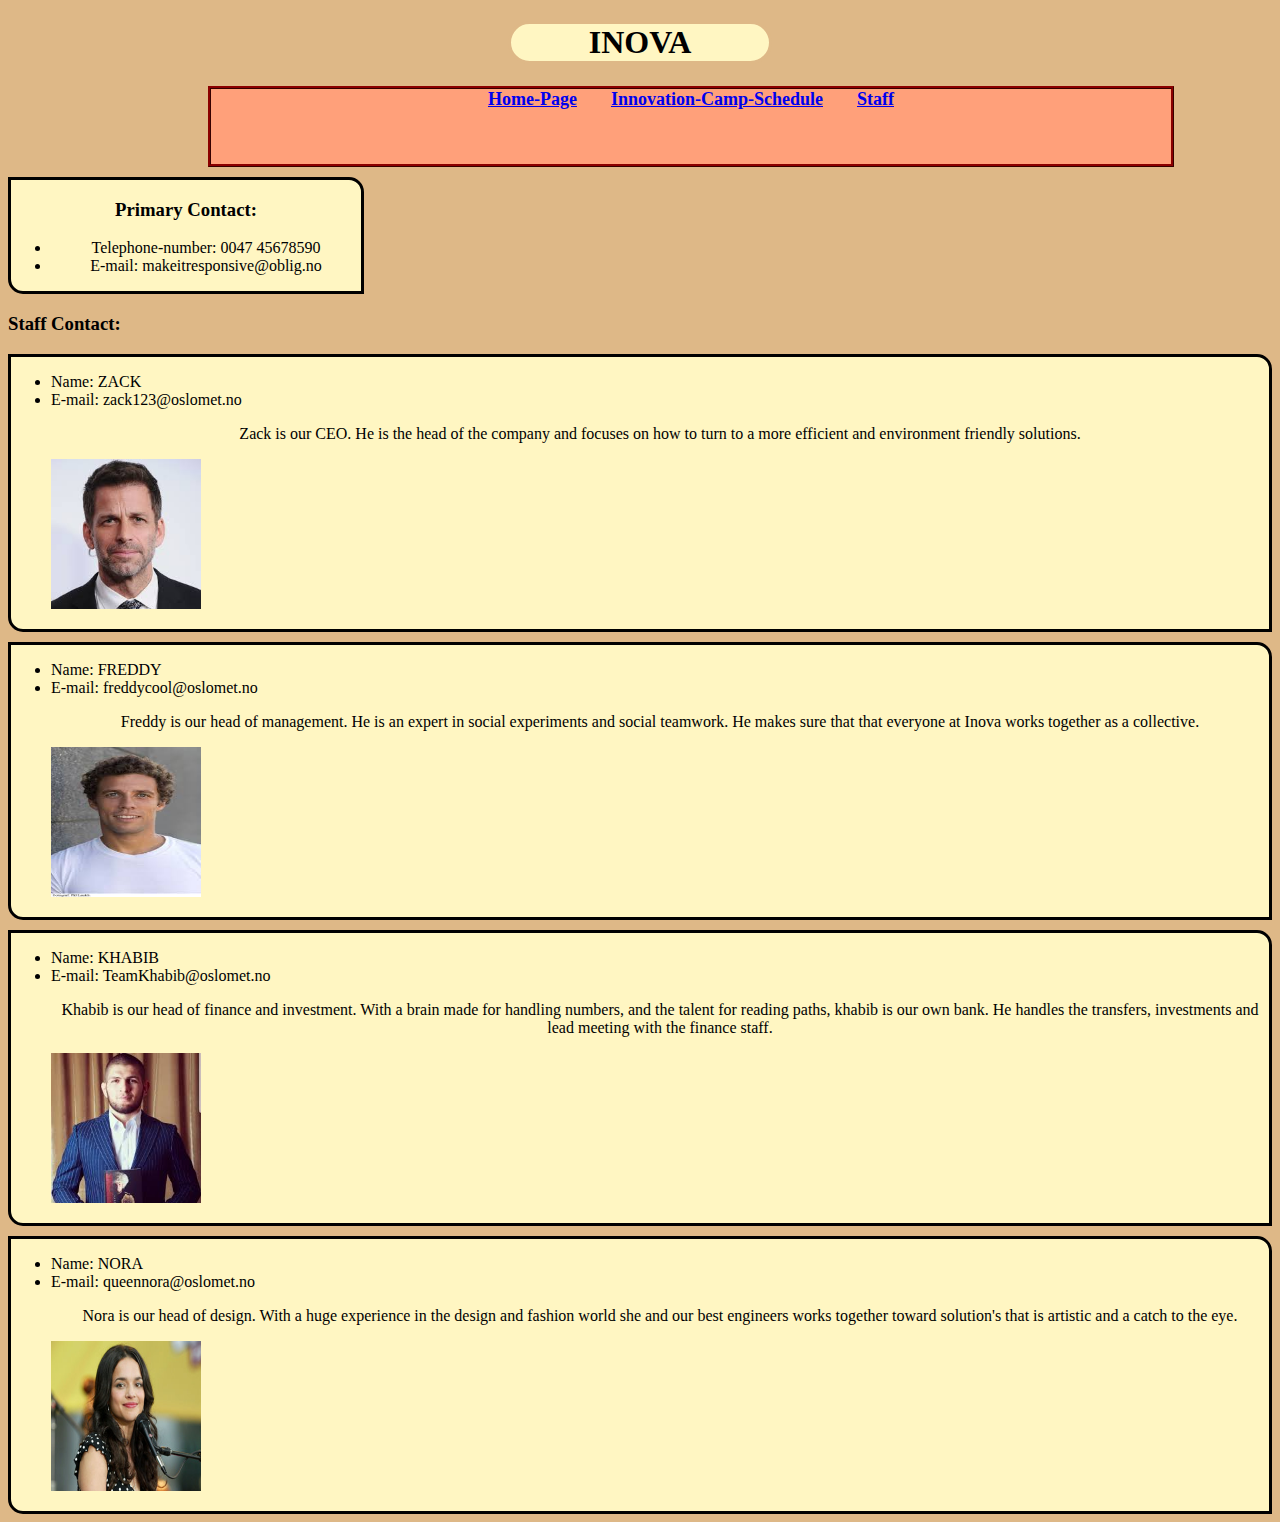
==== contact.html @ 6ffff4fb "Add files via upload" ====
<!DOCTYPE html>
<html lang="en">
<head>

    <meta name="viewport" content="width=device-width, initial-scale=1.0">
    <link rel="stylesheet" href="makeitresponsive.css">
    <meta charset="UTF-8">
    <title>Title</title>
</head>
<body>

<h1>INOVA</h1>

<div id="tekstboks1">
    <a href="index.html" >Home-Page</a>
    <a href="schedule.html" >Innovation-Camp-Schedule</a>
    <a href="contact.html" >Staff</a>




</div>

<div id="kontakt">
    <h3>Primary Contact:</h3>
    <ul>
        <li>Telephone-number: 0047 45678590</li>
        <li>E-mail: makeitresponsive@oblig.no</li>

    </ul>


</div>
<h3>Staff Contact:</h3>
<div id="person1">
    <ul>
        <li>Name: ZACK </li>
        <li>E-mail: zack123@oslomet.no </li>
        <p> Zack is our CEO. He is the head of the company and focuses on how to turn to a more efficient and environment friendly solutions.</p>
        <img id="bilde1" src="zack%20snyder.jpg" height="150" width="150" >
    </ul>
</div>

<div id="person2">
    <ul>
        <li>Name: FREDDY </li>
        <li>E-mail: freddycool@oslomet.no </li>
        <p>Freddy is our head of management. He is an expert in social experiments and social teamwork.
            He makes sure that that everyone at Inova works together as a collective. </p>
        <img id="bilde2" src="freddy.jpg" height="150" width="150">
    </ul>
</div>

<div id="person3"> <ul>
    <li>Name: KHABIB </li>
    <li>E-mail: TeamKhabib@oslomet.no </li>
    <p>Khabib is our head of finance and investment.
        With a brain made for handling numbers, and the talent for reading paths, khabib is our own bank.
        He handles the transfers, investments and lead meeting with the finance staff.  </p>
       <img id="bilde3" src="khabibi.jpg" height="150" width="150">
</ul>
</div>

<div id="person4"> <ul>
    <li>Name: NORA </li>
    <li>E-mail: queennora@oslomet.no </li>
    <p>Nora is our head of design.
        With a huge experience in the design and fashion world she and our best engineers works together toward solution's that
        is artistic and a catch to the eye.</p>
    <img id="bilde4" src="norah.jpg" height="150" width="150">
</ul>
</div>

</body>
</html>
---- makeitresponsive.css ----
body{
font-family: "Bodoni MT";
background-color: burlywood;
    
}




h1{
    text-align: center;
    border-style: solid;
    border-color: burlywood;
    border-radius: 30px 30px 30px 30px;
    margin-left: 500px;
    margin-right: 500px;
    font-family: Algerian;
    background-color: #fff6c2;


    
    
}


#tekstboks1{
  float: top;
  height: 75px;
  width: 960px;
  border-style: ridge;
  border-color: darkred;
  margin-left: 200px;
  margin-right: 200px;
  word-spacing: 30px;  
  text-align: center;
  background-color: lightsalmon;
  clear: both;

}

#logo{
    border-style: solid;
    border-color: black;
    border-radius: 15px 15px 15px 15px;

}

a{
    font-weight: bold;
    font-family: "Bodoni MT";
    font-size: large;

}
a:hover{
    border-style: solid;
    border-color: lightsalmon;


}

p{
   text-align: center;

}

#tekstboks2{
    height: 400px;
    width: 400px;
    margin-top: 10px;
    margin-right: 35%;
    margin-left: 35%;
    border-color: black;
    border-style: solid;
    border-radius: 15px 0px 15px 0px;
    float: top;
    background-color: #fff6c2;




}
@media screen and (max-width: 650px) {
    #tekstboks1, #tekstboks2 {
        width: 100%;
        display: block;
    }
}

h2{
    text-align: center;
}

th, td{
    border-style: solid;
    border-color: black;
    background-color: #fff6c2;
}

#tabell1 {

    margin-left: 50%;


}
#tabell2{

    margin-left: 25%;

}

#tabell3{
    margin-right: 25%;
}

#tabeller {
    border-style: solid;
    border-color: black;
    border-radius: 0px 15px 0px 15px;
    margin-left: 10%;
    margin-right: 10%;
    background-color: salmon;
}

@media screen and (max-width: 650px) {
    #tabeller {
        width: 100%;
        display: block;
    }
}

#kontakt{

    border-color: black;
    border-style: solid;
    width: 350px;
    text-align: center;
    margin-top: 10px;
    background-color: #fff6c2;
    border-radius: 0px 15px 0px 15px;

}

#person1{

    border-style: solid;
    border-color: black;
    border-radius: 0px 15px 0px 15px;
    background-color: #fff6c2;
}

#person2{
    margin-top: 10px;
    border-style: solid;
    border-color: black;
    border-radius: 0px 15px 0px 15px;
    background-color: #fff6c2;
}
#person3{
    margin-top: 10px;
    border-style: solid;
    border-color: black;
    border-radius: 0px 15px 0px 15px;
    background-color: #fff6c2;
}
#person4{
    margin-top: 10px;
    border-style: solid;
    border-color: black;
    border-radius: 0px 15px 0px 15px;
    background-color: #fff6c2;
}

#bilde1 {
    max-width: 100%;
}
#bilde2 {
    max-width: 100%;
}
#bilde3 {
    max-width: 100%;
}
#bilde4 {
    max-width: 100%;
}

@media screen and (max-width: 650px) {
    #person1, #person2, #person3, #person4 {
        width: 100%;
        display: block;
    }
}
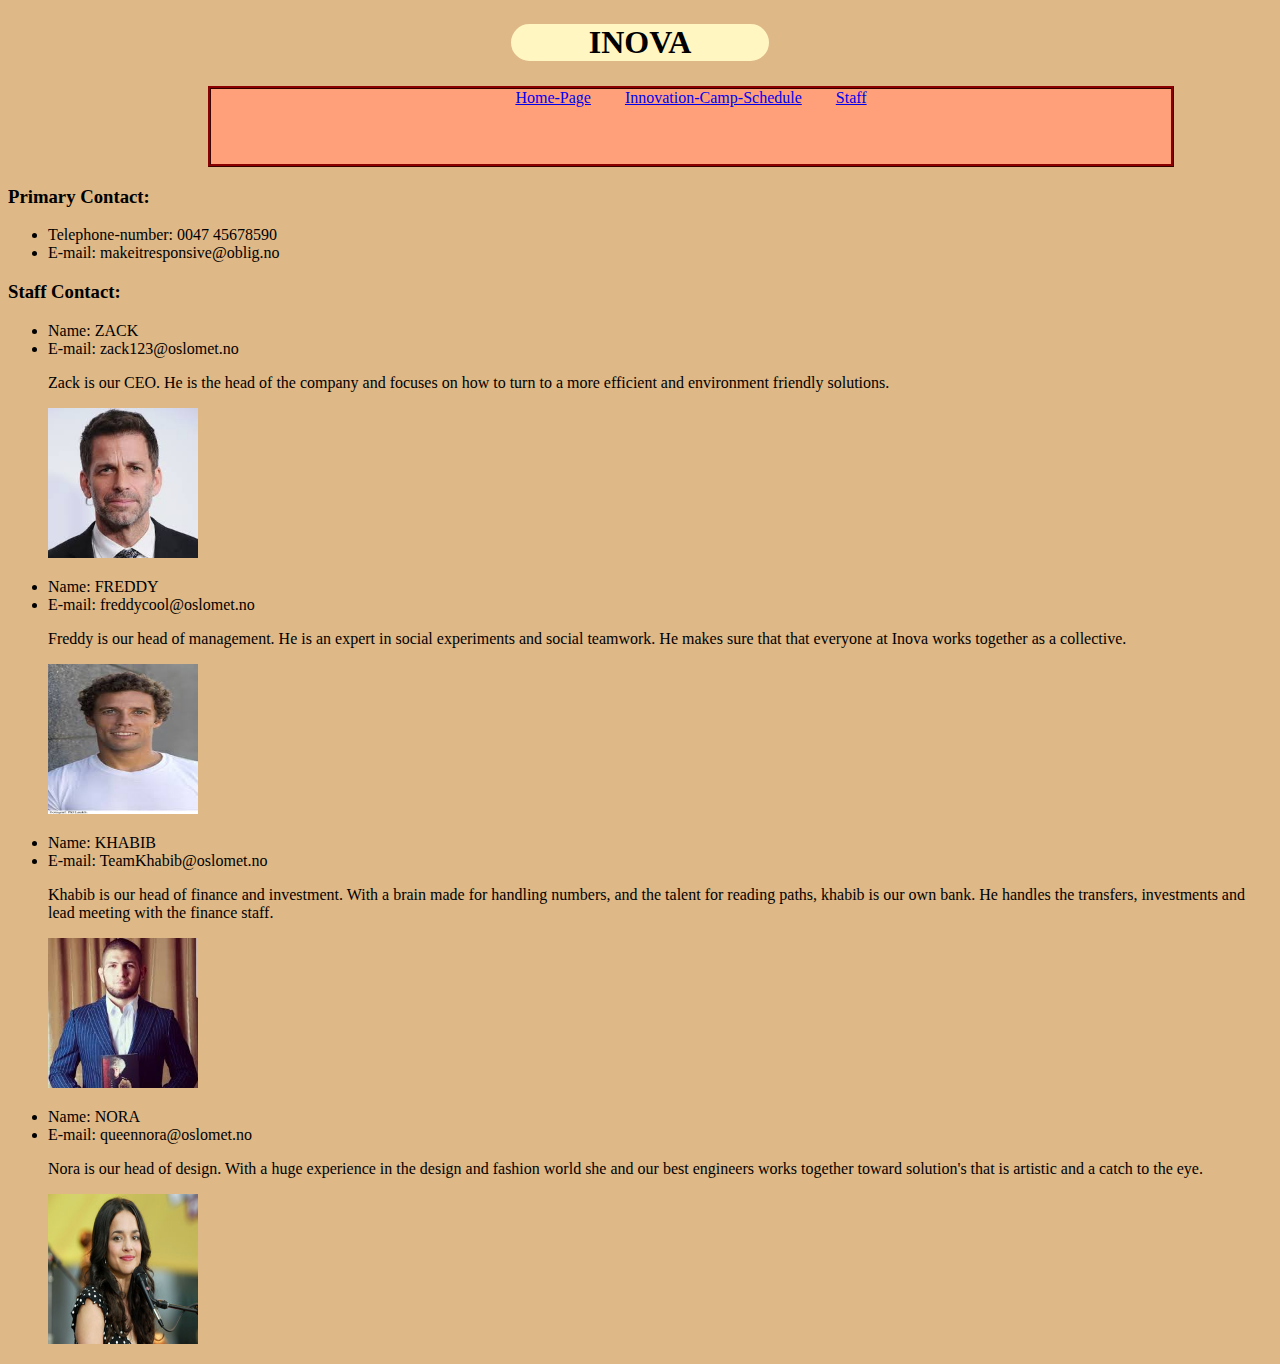
==== commit e37fe4ff: "Update contact.html" ====
--- a/contact.html
+++ b/contact.html
@@ -15,7 +15,9 @@
     <a href="index.html" >Home-Page</a>
     <a href="schedule.html" >Innovation-Camp-Schedule</a>
     <a href="contact.html" >Staff</a>
-
+    <a href="javascript:void(0);" class="icon" onclick="myFunction()">
+        <i class="fa fa-bars"></i>
+    </a>
 
 
 
@@ -72,4 +74,4 @@
 </div>
 
 </body>
-</html>+</html>
--- a/makeitresponsive.css
+++ b/makeitresponsive.css
@@ -21,7 +21,12 @@
     
     
 }
-
+@media screen and (max-width: 650px) {
+    h1 {
+        width: 100%;
+        display: block;
+    }
+}
 
 #tekstboks1{
   float: top;
@@ -37,7 +42,11 @@
   clear: both;
 
 }
-
+@media screen and (max-width: 480px) {
+  #tekstboks1, #tekstboks2 > span {
+    display: block;
+    text-align: center;
+  }
 #logo{
     border-style: solid;
     border-color: black;
@@ -188,4 +197,4 @@
         width: 100%;
         display: block;
     }
-}+}
